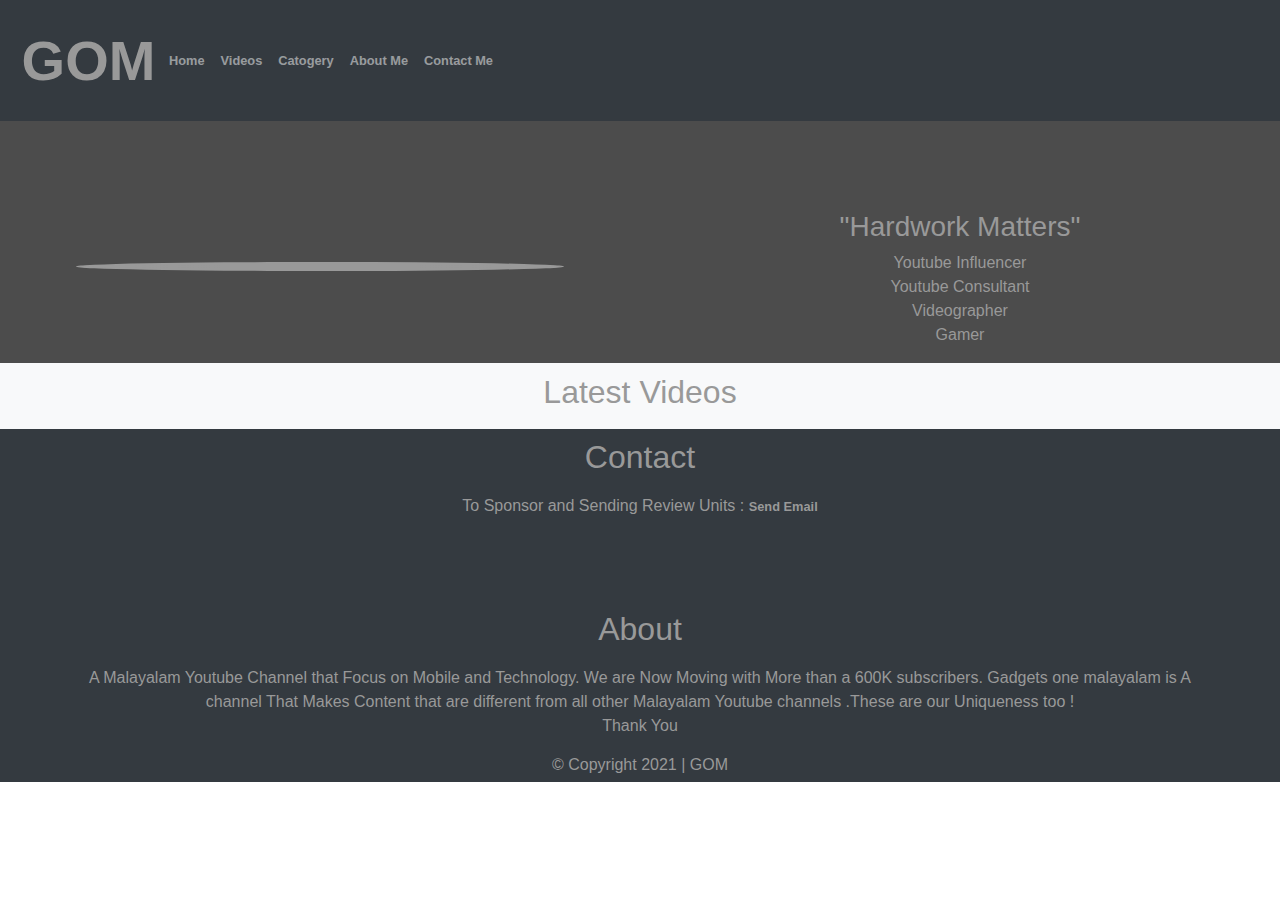
==== index.html @ 03f9af26 "/img" ====
<!DOCTYPE html>
<html lang="en">

<head>
  <meta charset="UTF-8">
  <meta name="viewport" content="width=device-width, height=device-height, initial-scale=1.0, viewport-fit=cover">
  <meta name="apple-mobile-web-app-capable" content="yes" />
  <title>Gadgets One Malayalam Tech Tips</title>
  <link rel="stylesheet" href="style.css">
  <link rel="shortcut icon" href="img/unnamed .jpg" type="image/x-icon" />
  <link rel="stylesheet" href="https://maxcdn.bootstrapcdn.com/bootstrap/4.0.0/css/bootstrap.min.css" integrity="sha384-Gn5384xqQ1aoWXA+058RXPxPg6fy4IWvTNh0E263XmFcJlSAwiGgFAW/dAiS6JXm" crossorigin="anonymous">
  <script src="https://kit.fontawesome.com/114ed1df87.js" crossorigin="anonymous"></script>
</head>

<body>
  <div id="container">
    <div id="layer">
      <header id="head">
        <div id="container-fluid">
          <nav class="navbar navbar-expand-md bg-dark navbar-dark">
            <!-- Brand -->
            <a class="navbar-brand" id="logo" href="#">GOM</a>
            <!-- Toggler/collapsibe Button -->
            <button class="navbar-toggler" type="button" data-toggle="collapse" data-target="#collapsibleNavbar">
              <span class="navbar-toggler-icon"></span>
            </button>
            <!-- Navbar links -->
            <div class="collapse navbar-collapse" id="collapsibleNavbar">
              <ul class="navbar-nav">
                <li class="nav-item">
                  <a class="nav-link" href="#">Home</a>
                </li>
                <li class="nav-item">
                  <a class="nav-link" href="videos.html">Videos</a>
                </li>
                <li class="nav-item">
                  <a class="nav-link" href="#">Catogery <i class="fas fa-chevron-down"></i></a>
                </li>
                <li class="nav-item">
                  <a class="nav-link" href="#about">About Me</a>
                </li>
                <li class="nav-items"><a class="nav-link" href="#contact">Contact Me</a>
                </li>
              </ul>
            </div>
          </nav>
        </div>
      </header>
      <section id="section">
        <div class="container-fluid">
          <div class="row">
            <div class="col-md-6 left-column">
              <img id="img" src="img/unnamed .jpg" alt="" />
            </div>
            <div class="col-md-6 right-column">
              <h3>"Hardwork Matters"</h3>
              <p>Youtube Influencer <br />Youtube Consultant <br />Videographer <br />Gamer</p>
            </div>
          </div>
        </div>
      </section>
      <section class="bg-light">
        <h1>Latest Videos</h1>
        <div class="container-fluid">
          <div class="row" id="output">
            
          </div>
        </div>
      </section>
      <footer class="bg-dark footer">
        <div class="container">
          <div claaa="row">
            <div id="contact">
              <h1>Contact</h1>
              <p>To Sponsor and Sending Review Units : <a href="mailto:gadgetsonemalayalam@gmail.com">Send Email</a></p>
            </div>
          </div>
          <div class="row">
            <div class="">
              <ul>
                <a href=""><i class="fab fa-youtube-square"></i></a>
                <a href=""><i class="fab fa-instagram-square"></i></a>
                <a href=""><i class="fab fa-google-plus-square"></i></a>
                <a href=""><i class="fab fa-twitter-square"></i></a>
                <a href=""><i class="fab fa-facebook-square"></i></a>
              </ul>
            </div>
          </div>
          <div class="row">
            <div id="about">
              <h1>About</h1>
              <p>A Malayalam Youtube Channel that Focus on Mobile and Technology. We are Now Moving with More than a 600K subscribers. Gadgets one malayalam is A channel That Makes Content that are different from all other Malayalam Youtube channels .These are our Uniqueness too ! <br>Thank You</p>
            </div>
          </div>
          <div class="row">
            <div class="copyright">
              <h6>&copy; Copyright 2021 | GOM</h6>
            </div>
          </div>
        </div>
      </footer>
    </div>
  </div>
  </div>
  <script src="https://apis.google.com/js/api.js"></script>
  <script src="https://code.jquery.com/jquery-3.5.1.js" integrity="sha256-QWo7LDvxbWT2tbbQ97B53yJnYU3WhH/C8ycbRAkjPDc=" crossorigin="anonymous"></script>
  <script src="https://cdnjs.cloudflare.com/ajax/libs/popper.js/1.12.9/umd/popper.min.js" integrity="sha384-ApNbgh9B+Y1QKtv3Rn7W3mgPxhU9K/ScQsAP7hUibX39j7fakFPskvXusvfa0b4Q" crossorigin="anonymous"></script>
  <script src="https://maxcdn.bootstrapcdn.com/bootstrap/4.0.0/js/bootstrap.min.js" integrity="sha384-JZR6Spejh4U02d8jOt6vLEHfe/JQGiRRSQQxSfFWpi1MquVdAyjUar5+76PVCmYl" crossorigin="anonymous"></script>
  <script src="main.js"></script>
</body>

</html>
---- style.css ----
*{
  padding: 0;
  margin: 0;
}

body{
  font-family: sans-serif;
}

#head{
  position: fixed;
  width: 100%;
  z-index: 1;
}

#section {
  padding-top: 8em;
  
}
.section2{
  padding-top: 8em;
}

#container{
  background: url('img/background.jpg');
  position: relative;
}

#layer{
  background-color: rgba(0, 0, 0, 0.7);
  position: relative;
  top: 0;
  left: 0;
  width: 100%;
  height: 100%
}

#logo{
  color: #999999;
  font-size: 3.5em;
  margin: .1em;
  font-weight: bold;
  font-family: 'Gill Sans', 'Gill Sans MT', Calibri, 'Trebuchet MS', sans-serif
}

.left-column{
  display: flex;
  justify-content: center;
  align-items: center;
  margin-top: 2.5em;
}

.right-column{
  text-align: center;
  margin-top: 5em;
}


div #img{
  width: 80%;
  border-radius: 100%;
  padding: .1em;
  position: relative;
  border: .2em solid #999999;
  background: linear-gradient(to right, #999999, #999999);
}
p{
  font-size: 1em;
  font-weight: 300;
  color: #999999;
  text-align: center;
}

div h1{
  text-align: center;
  font-size: 2em;
  color: #999999;
  padding: .3em .5em;
}

div h2{
  color: #999999;
  font-size: 1.5em;
  text-align: center;
}

div h3{
  color: #999999;
}

div h5{
  color: #999999;
  font-weight: 700;
}


div h6{
  color: #999999;
  
  
}

.row{
  justify-content: center;
  align-items: center;
  margin-top: .1em;
  text-align: center;
}


div .card{
  border: .1em solid #999999;
  margin: 1em;
}


.fab{
  text-align: center;
  font-size: 2.5em;
  margin: .1em;
}

.c{
  font-size: 2.5em;
  margin-top: 1em;
}

.text{
  position: relative;
  top: .5em;
}

div a{
  font-weight: bold;
  font-size: .8em;
  color: #999999;
  text-decoration: none;
}

div a:hover{
  font-weight: bold;
  font-size: 1em;
  text-decoration: none;
  color: #d9d9d9;
}

#views{
  width: 80%;
  height: auto;
}

#top{
  color: #ffffff;
}
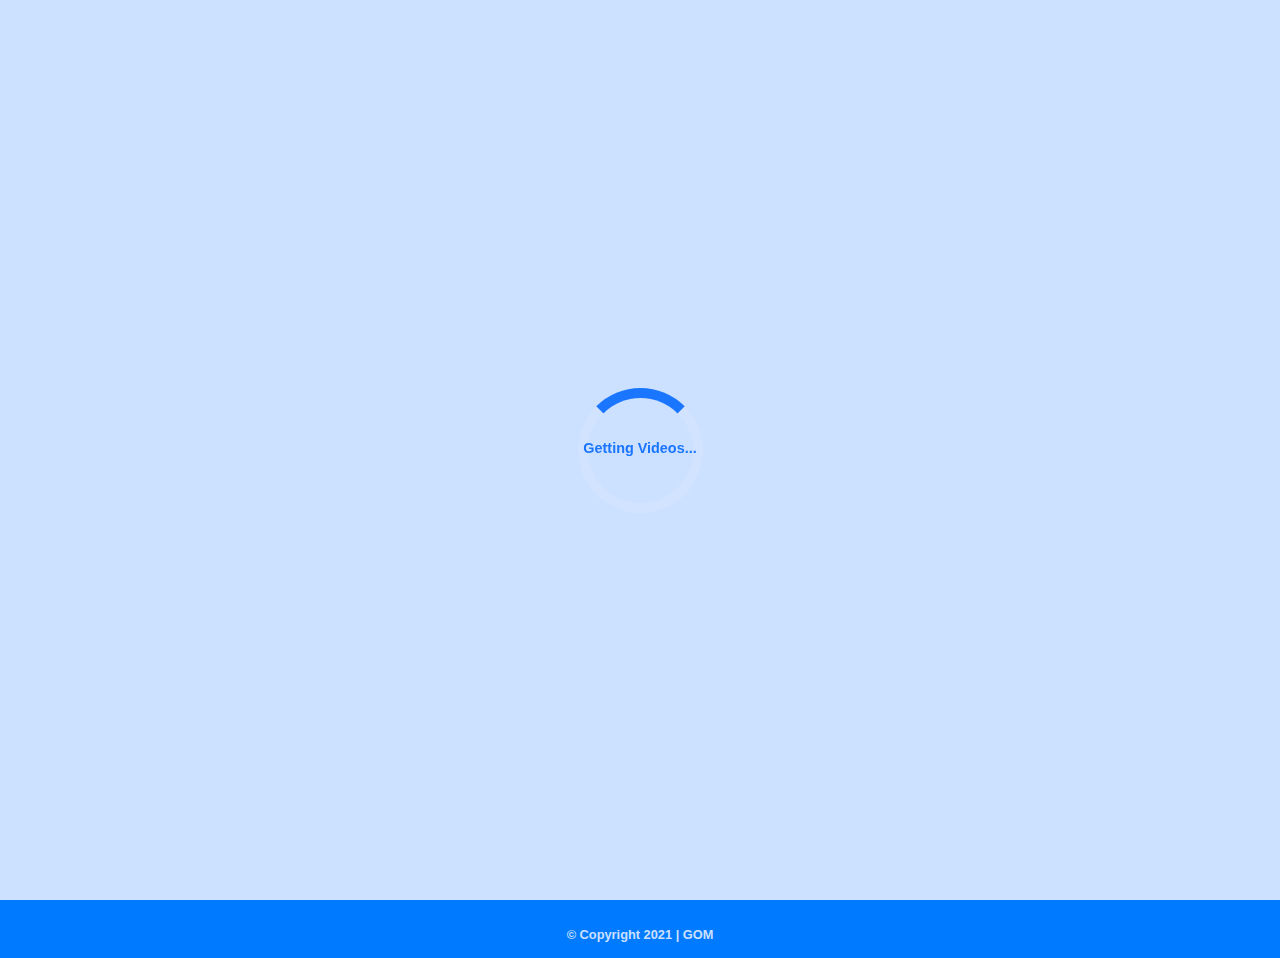
==== commit 335b5016: "Add files via upload" ====
--- a/index.html
+++ b/index.html
@@ -1,95 +1,93 @@
 <!DOCTYPE html>
-<html lang="en">
+<html>
 
 <head>
-  <meta charset="UTF-8">
-  <meta name="viewport" content="width=device-width, height=device-height, initial-scale=1.0, viewport-fit=cover">
+  <meta http-equiv="content-type" content="text/html; charset=utf-8" />
+  <meta name="viewport" content="width=divice-width, height=device-height, initial-scale=1.0, viewport-fit=cover">
   <meta name="apple-mobile-web-app-capable" content="yes" />
   <title>Gadgets One Malayalam Tech Tips</title>
-  <link rel="stylesheet" href="style.css">
-  <link rel="shortcut icon" href="img/unnamed .jpg" type="image/x-icon" />
+  <link rel="stylesheet" href="style.css" type="text/css" media="all" />
+  <link rel="shortcut icon" href="img/unnamed.jpg" type="image/x-icon" />
+  <script src="https://kit.fontawesome.com/114ed1df87.js" crossorigin="anonymous"></script>
+  <link href="https://fonts.googleapis.com/css2?family=Lateef&display=swap" rel="stylesheet">
   <link rel="stylesheet" href="https://maxcdn.bootstrapcdn.com/bootstrap/4.0.0/css/bootstrap.min.css" integrity="sha384-Gn5384xqQ1aoWXA+058RXPxPg6fy4IWvTNh0E263XmFcJlSAwiGgFAW/dAiS6JXm" crossorigin="anonymous">
-  <script src="https://kit.fontawesome.com/114ed1df87.js" crossorigin="anonymous"></script>
 </head>
 
 <body>
+<div id="loader_bg">
+  <div id="loader"></div>
+  <div class="get_videos"><p>Getting Videos...</p></div>
+</div>
+  
   <div id="container">
-    <div id="layer">
-      <header id="head">
-        <div id="container-fluid">
-          <nav class="navbar navbar-expand-md bg-dark navbar-dark">
-            <!-- Brand -->
-            <a class="navbar-brand" id="logo" href="#">GOM</a>
-            <!-- Toggler/collapsibe Button -->
-            <button class="navbar-toggler" type="button" data-toggle="collapse" data-target="#collapsibleNavbar">
-              <span class="navbar-toggler-icon"></span>
-            </button>
-            <!-- Navbar links -->
-            <div class="collapse navbar-collapse" id="collapsibleNavbar">
-              <ul class="navbar-nav">
-                <li class="nav-item">
-                  <a class="nav-link" href="#">Home</a>
-                </li>
-                <li class="nav-item">
-                  <a class="nav-link" href="videos.html">Videos</a>
-                </li>
-                <li class="nav-item">
-                  <a class="nav-link" href="#">Catogery <i class="fas fa-chevron-down"></i></a>
-                </li>
-                <li class="nav-item">
-                  <a class="nav-link" href="#about">About Me</a>
-                </li>
-                <li class="nav-items"><a class="nav-link" href="#contact">Contact Me</a>
-                </li>
-              </ul>
-            </div>
-          </nav>
-        </div>
+    <div class="leyar">
+      <header class="header">
+        <nav class="navbar navbar-expand-md navbar-dark bg-primary">
+          <div class="navbar-brand" style="font-size: 4em; font-weight: 500;">GOM</div>
+          <button class="navbar-toggler" type="button" data-toggle="collapse" data-target="#navbarNav" aria-controls="navbarNav" aria-expanded="false" aria-label="Toggle navigation">
+            <span class=" text-white navbar-toggler-icon"></span>
+          </button>
+          <div class="collapse navbar-collapse" id="navbarNav">
+            <ul class="navbar-nav">
+              <li class="nav-item active">
+                <a class="nav-link text-#cce0ff" href="#">Home <span class="sr-only">(current)</span></a>
+              </li>
+              <li class="nav-item">
+                <a class="nav-link text-#cce0ff" id="video">Videos</a>
+              </li>
+              <li class="nav-item">
+                <a class="nav-link text-#cce0ff" href="#contact">Contact</a>
+              </li>
+              <li class="nav-item">
+                <a class="nav-link text-#cce0ff" href="#about">About</a>
+              </li>
+            </ul>
+          </div>
+        </nav>
       </header>
-      <section id="section">
+      <section class="section-top">
         <div class="container-fluid">
           <div class="row">
             <div class="col-md-6 left-column">
-              <img id="img" src="img/unnamed .jpg" alt="" />
+              <img class="img" src="img/unnamed.jpg" alt="" />
             </div>
             <div class="col-md-6 right-column">
               <h3>"Hardwork Matters"</h3>
-              <p>Youtube Influencer <br />Youtube Consultant <br />Videographer <br />Gamer</p>
+              <p>Youtube Influencer<br>Youtube Consultant<br>Videographer<br>Gamer</p>
             </div>
           </div>
         </div>
       </section>
-      <section class="bg-light">
+      <section class="section">
         <h1>Latest Videos</h1>
         <div class="container-fluid">
-          <div class="row" id="output">
-            
+          <div class="row" id="screen">
+            <p class="error">"Not Getting Videos <br> Please Try Again after Sometime"</p>
           </div>
         </div>
       </section>
-      <footer class="bg-dark footer">
+      <footer class="footer bg-primary">
         <div class="container">
-          <div claaa="row">
+          <div class="row">
             <div id="contact">
               <h1>Contact</h1>
-              <p>To Sponsor and Sending Review Units : <a href="mailto:gadgetsonemalayalam@gmail.com">Send Email</a></p>
+              <h6>To Sponsor  and Sending Review Units : <a href="mailto:gadgetsonemalayalam@gmail.com ">Send Email</a></h6>
             </div>
           </div>
           <div class="row">
-            <div class="">
+            <div class="soci-icons">
               <ul>
-                <a href=""><i class="fab fa-youtube-square"></i></a>
-                <a href=""><i class="fab fa-instagram-square"></i></a>
-                <a href=""><i class="fab fa-google-plus-square"></i></a>
-                <a href=""><i class="fab fa-twitter-square"></i></a>
-                <a href=""><i class="fab fa-facebook-square"></i></a>
+                <a href="https://youtube.com/c/GADGETSONEMALAYALAMTECHTIPSs"><i class="fab fa-youtube"></i></a>
+                <a href="https://instagram.com/gadgets_one_malayalam_official?igshid=1zbthzl2f35f"><i class="fab fa-instagram"></i></a>
+                <a href="https://www.twitter.com/gadgetsonemallu"><i class="fab fa-twitter"></i></a>
+                <a href="https://www.facebook.com/gadgetsonemalayalamtechtips/"><i class="fab fa-facebook"></i></a>
               </ul>
             </div>
           </div>
           <div class="row">
             <div id="about">
               <h1>About</h1>
-              <p>A Malayalam Youtube Channel that Focus on Mobile and Technology. We are Now Moving with More than a 600K subscribers. Gadgets one malayalam is A channel That Makes Content that are different from all other Malayalam Youtube channels .These are our Uniqueness too ! <br>Thank You</p>
+              <p>A Malayalam Youtube Channel that Focus on Mobile and Technology. We are Now Moving with More than a 600K subscribers. Gadgets one malayalam is A channel That Makes Content that are different from all other Malayalam Youtube channels .These are our Uniqueness too ! </p>
             </div>
           </div>
           <div class="row">
@@ -101,12 +99,11 @@
       </footer>
     </div>
   </div>
-  </div>
-  <script src="https://apis.google.com/js/api.js"></script>
-  <script src="https://code.jquery.com/jquery-3.5.1.js" integrity="sha256-QWo7LDvxbWT2tbbQ97B53yJnYU3WhH/C8ycbRAkjPDc=" crossorigin="anonymous"></script>
+
+<script src="https://code.jquery.com/jquery-3.5.1.js" integrity="sha256-QWo7LDvxbWT2tbbQ97B53yJnYU3WhH/C8ycbRAkjPDc=" crossorigin="anonymous"></script>
   <script src="https://cdnjs.cloudflare.com/ajax/libs/popper.js/1.12.9/umd/popper.min.js" integrity="sha384-ApNbgh9B+Y1QKtv3Rn7W3mgPxhU9K/ScQsAP7hUibX39j7fakFPskvXusvfa0b4Q" crossorigin="anonymous"></script>
   <script src="https://maxcdn.bootstrapcdn.com/bootstrap/4.0.0/js/bootstrap.min.js" integrity="sha384-JZR6Spejh4U02d8jOt6vLEHfe/JQGiRRSQQxSfFWpi1MquVdAyjUar5+76PVCmYl" crossorigin="anonymous"></script>
-  <script src="main.js"></script>
+<script src="main.js" type="text/javascript" charset="utf-8"></script>
 </body>
 
 </html>--- a/style.css
+++ b/style.css
@@ -1,154 +1,271 @@
-*{
+* {
   padding: 0;
   margin: 0;
 }
 
-body{
-  font-family: sans-serif;
-}
-
-#head{
+body {
+  font-family: 'Lateef', cursive;
+}
+
+#loader_bg,
+.get_videos{
+  color: #1a75ff;
   position: fixed;
-  width: 100%;
+  z-index: 999999;
+  justify-content: center;
+  display: flex;
+  align-items: center;
+  width: 100%;
+  height: 100%;
+  background: #cce0ff;
+}
+
+.get_videos{
+  background: none;
+  top: .5em;
+  font-size: .9em;
+  font-weight: bold;
+}
+
+#loader {
+  margin: 70px auto;
+  width: 125px;
+  height: 125px;
+  border-radius: 50%;
+  border: 10px solid rgba(255, 255, 255, 0.1);
+  border-top-color: #1a75ff;
+  animation: spin 1s linear infinite;
+}
+
+@keyframes spin {
+  100% {
+    transform: rotate(360deg);
+  }
+}
+
+#container {
+  background: url('img/bg.jpg') no-repeat;
+  position: relative;
+}
+
+.leyar {
+  background-color: rgba(0, 125, 255, 0.3)
+}
+
+.header {
+
+  position: fixed;
   z-index: 1;
-}
-
-#section {
-  padding-top: 8em;
-  
-}
-.section2{
-  padding-top: 8em;
-}
-
-#container{
-  background: url('img/background.jpg');
+  width: 100%;
+}
+
+.section-top {
+  padding-top: 9em;
+  widows: 100%
+}
+
+.section {
+  background-color: #e6f0ff;
+  padding-top: 1.9em;
+  padding-bottom: 2.5em;
+  width: 100%
+}
+
+.footer{
+  width: 100%;
+}
+
+.row {
+  text-align: center;
+  align-items: center;
+  justify-content: center;
+  padding: .5em;
+  text-align: center;
+  color: #cce0ff;
+}
+
+.row_1 {
+  text-align: center;
+  align-items: center;
+  justify-content: center;
+  padding: .2em;
+}
+
+
+.left-column {
+  display: flex;
+  justify-content: center;
+  align-items: center;
+  padding: 1em;
+}
+
+.img {
+  border-radius: 50%;
+  border: .2em solid #cce0ff;
+  width: 80%;
+  margin: .2em;
+  background: linear-gradient(to right, #66a3ff, #0066ff, #66a3ff)
+}
+
+.right-column {
+  text-align: center;
+  font-size: 2em;
+  margin-top: 1.5em;
+  font-weight: 300;
+  color: #cce0ff;
+  font-family: 'Lateef', cursive;
+}
+
+.card {
+  color: #1a75ff;
+  padding: .8em;
+  margin: .5em;
+}
+
+.section h1 {
+  font-size: 2em;
+  font-weight: bold;
+  color: #1a75ff;
+  font-family: 'Oswald', sans-serif;
+  text-align: center;
+  padding: .5em;
+}
+
+div h3 {
+  font-weight: bold;
+}
+
+#about h1,
+#contact h1 {
+  color: #cce0ff;
+  font-size: 2em;
+}
+
+#contact h6 {
+  color: #cce0ff;
+  text-align: center;
+  font-size: .8em;
+  padding: .1em;
+}
+
+
+.fab {
+  color: #99c2ff;
+  font-size: 2em;
+  padding: .2em;
+}
+
+#about p {
+  color: #cce0ff;
+  font-family: 'Oswald', sans-serif;
+  font-size: .9em;
+}
+
+.copyright h6 {
+  color: #cce0ff;
+  font-family: 'Oswald', sans-serif;
+  font-weight: bold;
+  font-size: .8em;
+}
+
+#btn-3 {
+  padding: .1em;
+  margin: .1em;
+  background: none;
+  outline: none;
+  border: 0;
+}
+
+.btn_2,
+.btn_1{
+  color: #cce0ff;
+  text-decoration: none;
+  width: 8em;
+  height: 3em;
+  font-size: 1.5em;
+  font-weight: bold;
+  text-transform: uppercase;
+  letter-spacing: 1px;
+  border-radius: 40px;
+  border: 0;
+  cursor: pointer;
+  background: linear-gradient(90deg, #0066ff, #b3d1ff);
+}
+
+.btn_1:hover,
+.btn_2:hover{
+  font-size: 1.6em;
+  background: #cce0ff;
+  color: #1a75ff;
+}
+
+.iframe-container {
   position: relative;
-}
-
-#layer{
-  background-color: rgba(0, 0, 0, 0.7);
-  position: relative;
+  overflow: hidden;
+  padding-top: 54.25%;
+}
+
+.iframe-container iframe {
+  position: absolute;
   top: 0;
   left: 0;
   width: 100%;
-  height: 100%
-}
-
-#logo{
-  color: #999999;
-  font-size: 3.5em;
-  margin: .1em;
-  font-weight: bold;
-  font-family: 'Gill Sans', 'Gill Sans MT', Calibri, 'Trebuchet MS', sans-serif
-}
-
-.left-column{
-  display: flex;
-  justify-content: center;
-  align-items: center;
-  margin-top: 2.5em;
-}
-
-.right-column{
-  text-align: center;
-  margin-top: 5em;
-}
-
-
-div #img{
-  width: 80%;
-  border-radius: 100%;
-  padding: .1em;
-  position: relative;
-  border: .2em solid #999999;
-  background: linear-gradient(to right, #999999, #999999);
-}
-p{
+  height: 100%;
+  border: 0;
+}
+
+.vTitle {
+  color: #1a75ff;
+  font-weight: bold;
+  font-family: 'Oswald', sans-serif;
+}
+
+.vCount {
+  color: #1a75ff;
+  font-weight: 300;
+  font-family: 'Oswald', sans-serif;
+}
+
+.vD {
+  color: #1a75ff;
   font-size: 1em;
-  font-weight: 300;
-  color: #999999;
-  text-align: center;
-}
-
-div h1{
-  text-align: center;
-  font-size: 2em;
-  color: #999999;
-  padding: .3em .5em;
-}
-
-div h2{
-  color: #999999;
-  font-size: 1.5em;
-  text-align: center;
-}
-
-div h3{
-  color: #999999;
-}
-
-div h5{
-  color: #999999;
-  font-weight: 700;
-}
-
-
-div h6{
-  color: #999999;
-  
-  
-}
-
-.row{
-  justify-content: center;
-  align-items: center;
-  margin-top: .1em;
-  text-align: center;
-}
-
-
-div .card{
-  border: .1em solid #999999;
-  margin: 1em;
-}
-
-
-.fab{
-  text-align: center;
-  font-size: 2.5em;
-  margin: .1em;
-}
-
-.c{
-  font-size: 2.5em;
-  margin-top: 1em;
-}
-
-.text{
-  position: relative;
-  top: .5em;
-}
-
-div a{
-  font-weight: bold;
-  font-size: .8em;
-  color: #999999;
+  font-weight: 200;
+  font-family: 'Oswald', sans-serif;
+}
+
+.cContent {
+  color: #99c2ff;
+
+}
+
+.cN {
+  color: #1a75ff;
+  font-size: 1em;
+}
+
+.cI{
+  border-radius: 50%;
+  border:.1em solid #1a75ff;
+}
+
+.error{
+  color: #1a75ff;
+  font-size: 2em;
+  font-weight: bold;
+  display: none;
+} 
+
+#contact a,
+a{
+  font-size: 1.1em;
   text-decoration: none;
-}
-
-div a:hover{
-  font-weight: bold;
-  font-size: 1em;
-  text-decoration: none;
-  color: #d9d9d9;
-}
-
-#views{
-  width: 80%;
-  height: auto;
-}
-
-#top{
+   color: #99c2ff;
+}
+
+.fab:hover,
+#contact a:hover,
+a:hover{
   color: #ffffff;
+  font-size: 1.3em;
+  text-decoration: none
 }